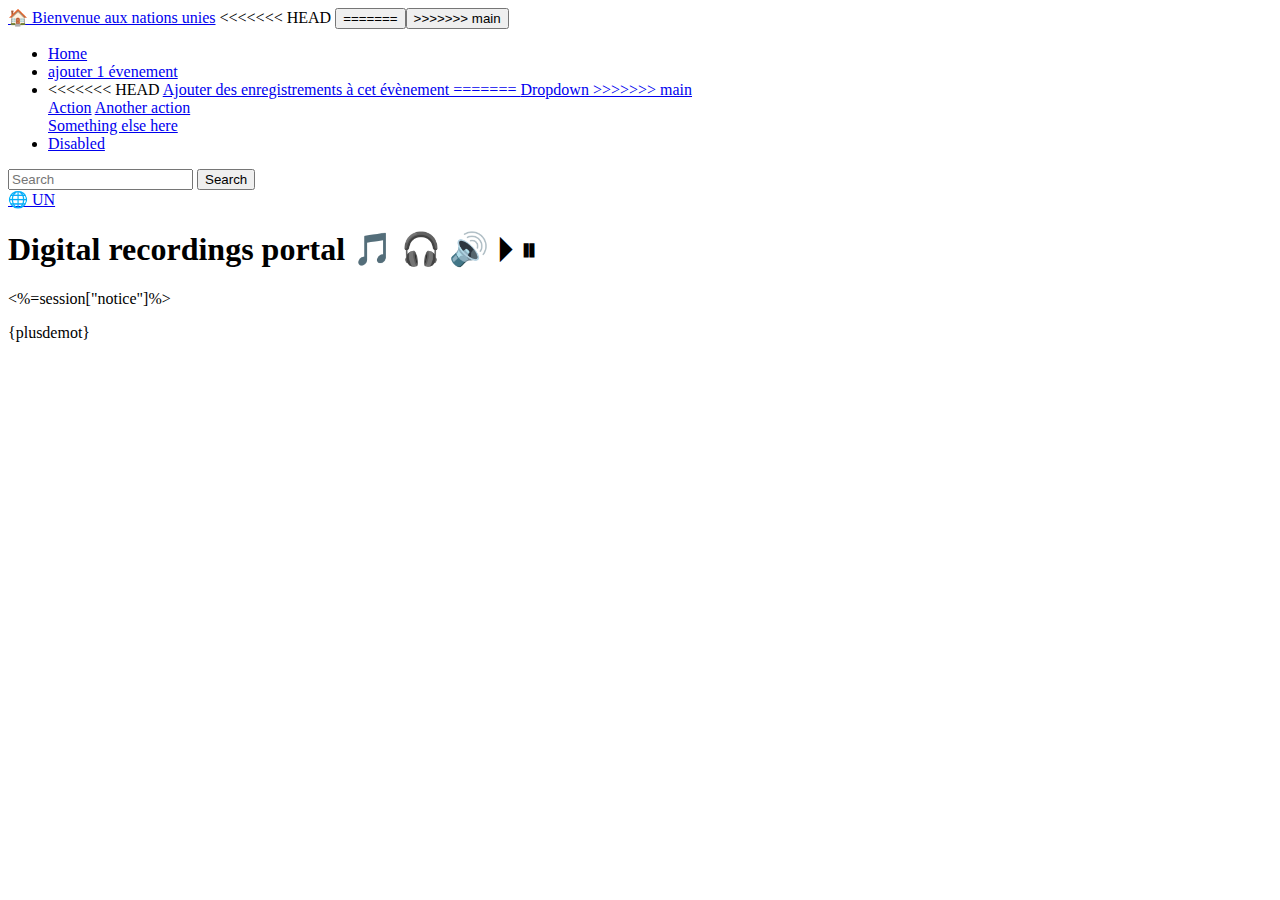
==== mypage/index.html @ 1274fea5 "ok" ====
<!DOCTYPE html>

<html lang="fr">



<head>



          <meta charset="UTF-8">


    <link href="https://cdn.jsdelivr.net/npm/bootstrap@5.3.2/dist/css/bootstrap.min.css" rel="stylesheet" integrity="sha384-T3c6CoIi6uLrA9TneNEoa7RxnatzjcDSCmG1MXxSR1GAsXEV/Dwwykc2MPK8M2HN" crossorigin="anonymous">



        <link rel="stylesheet" href="https://cdnjs.cloudflare.com/ajax/libs/font-awesome/4.7.0/css/font-awesome.min.css">
    <link rel="stylesheet" href="/css/application.css">
    <link rel="stylesheet" href="/css/video-js.css">
    <link rel="stylesheet" href="/css/jquery.fancybox.css">
    <link rel="stylesheet" href="/css/main.css">
    <link rel="stylesheet" href="/css/video.css">
    <link rel="stylesheet" href="/css/un.css">


   





  <!--  <meta http-equiv="cache-control" content="max-age=0" />

    <meta http-equiv="cache-control" content="no-cache" />

    <meta http-equiv="expires" content="0" />

    <meta http-equiv="expires" content="Tue, 01 Jan 1980 1:00:00 GMT" /> -->







  <title>{debutmots}</title>





  <!--



-->


<meta name="msapplication-TileColor" content="#FFFFFF">
<meta name="msapplication-TileImage" content="/icon/ms-icon-144x144.png">
<meta name="theme-color" content="#37CAD1">

<meta name="mobile-web-app-capable" content="yes">
<meta name="apple-mobile-web-app-capable" centent="yes">


<!-- icon in the highest resolution we need it for -->
<link rel="icon" sizes="192x192" href="/icon/android-icon-192x192.png">
<link rel="icon" type="image/png" sizes="192x192"  href="/icon/android-icon-192x192.png">
<link rel="icon" type="image/png" sizes="32x32" href="/icon/favicon-32x32.png">
<link rel="icon" type="image/png" sizes="96x96" href="/icon/favicon-96x96.png">
<link rel="icon" type="image/png" sizes="16x16" href="/icon/favicon-32x32.png">

<!--Safari -->
<link rel="apple-touch-icon" href="/icon/android-icon-192x192.png">
<link rel="apple-touch-icon" sizes="57x57" href="/icon/apple-icon-57x57.png">
<link rel="apple-touch-icon" sizes="60x60" href="/icon/apple-icon-60x60.png">
<link rel="apple-touch-icon" sizes="72x72" href="/icon/apple-icon-72x72.png">
<link rel="apple-touch-icon" sizes="76x76" href="icon/apple-icon-76x76.png">
<link rel="apple-touch-icon" sizes="114x114" href="/icon/apple-icon-114x114.png">
<link rel="apple-touch-icon" sizes="120x120" href="/icon/apple-icon-120x120.png">
<link rel="apple-touch-icon" sizes="144x144" href="/icon/apple-icon-144x144.png">
<link rel="apple-touch-icon" sizes="152x152" href="/icon/apple-icon-152x152.png">
<link rel="apple-touch-icon" sizes="180x180" href="/icon/apple-icon-180x180.png">
<!-- Startup Image Safari -->
<link rel="apple-touch-startup-image" href="/icon.png">



<!-- For others -->



</head>



<body>
	<nav class="navbar navbar-expand-lg navbar-light bg-light">
		  <a class="navbar-brand" href="/">	&#x1F3E0;  Bienvenue aux nations unies</a>
<<<<<<< HEAD
		    <button class="navbar-toggler" type="button" data-bs-toggle="collapse" data-bs-target="#navbarSupportedContent" aria-controls="navbarSupportedContent" aria-expanded="false" aria-label="Toggle navigation">
=======
		    <button class="navbar-toggler" type="button" data-toggle="collapse" data-target="#navbarSupportedContent" aria-controls="navbarSupportedContent" aria-expanded="false" aria-label="Toggle navigation">
>>>>>>> main
			        <span class="navbar-toggler-icon"></span>
				  </button>

				    <div class="collapse navbar-collapse" id="navbarSupportedContent">
					        <ul class="navbar-nav mr-auto">
							      <li class="nav-item active">
								              <a class="nav-link" href="/">Home <span class="sr-only">(current)</span></a>
									            </li>
										          <li class="nav-item">
												          <a class="nav-link" href="/ajouterevent">ajouter 1 évenement</a>
													        </li>
														      <li class="nav-item dropdown">
<<<<<<< HEAD
															              <a class="nav-link dropdown-toggle" href="#" id="navbarDropdown" role="button" data-bs-toggle="dropdown" aria-haspopup="true" aria-expanded="false">
																	                Ajouter des enregistrements à cet évènement
=======
															              <a class="nav-link dropdown-toggle" href="#" id="navbarDropdown" role="button" data-toggle="dropdown" aria-haspopup="true" aria-expanded="false">
																	                Dropdown
>>>>>>> main
																			        </a>
																				        <div class="dropdown-menu" aria-labelledby="navbarDropdown">
																						          <a class="dropdown-item" href="#">Action</a>
																							            <a class="dropdown-item" href="#">Another action</a>
																								              <div class="dropdown-divider"></div>
																									                <a class="dropdown-item" href="#">Something else here</a>
																											        </div>
																												      </li>
																												            <li class="nav-item">
																														            <a class="nav-link disabled" href="#">Disabled</a>
																															          </li>
																																      </ul>
																																          <form class="form-inline my-2 my-lg-0">
																																		        <input class="form-control mr-sm-2" type="search" placeholder="Search" aria-label="Search">
																																			      <button class="btn btn-outline-success my-2 my-sm-0" type="submit">Search</button>
																																			          </form>
																																				    </div>
	</nav>
	<nav class="navbar navbar-expand-lg navbar-light bg-light">
		  <a class="navbar-brand" href="/">	 &#127760;  UN</a>
	</nav>
	<h1 class="recordinguntitle">Digital recordings portal &#127925; 	
	&#127911; &#128266; &#x23f5; &#x23f8;</h1>
<main>
<p id="notice"><%=session["notice"]%></p>
    {plusdemot}
</main>









    <script src="https://cdn.jsdelivr.net/npm/bootstrap@5.3.2/dist/js/bootstrap.bundle.min.js" integrity="sha384-C6RzsynM9kWDrMNeT87bh95OGNyZPhcTNXj1NW7RuBCsyN/o0jlpcV8Qyq46cDfL" crossorigin="anonymous"></script>
  <script src="https://code.jquery.com/jquery-3.7.1.js" integrity="sha256-eKhayi8LEQwp4NKxN+CfCh+3qOVUtJn3QNZ0TciWLP4=" crossorigin="anonymous"></script>


  <script src="/js/un1.js"></script>

  <script src="/js/post.js"></script>
  <script src="/js/main.js"></script>

  <script src="/js/un.js"></script>



</body>



</html>
---- css/un.css ----
.audio-player-container {
	background:black;
	color:white;
																  display:inline-flex;
}
button.play-icon {
	    width: 31px;
	        height: 32px;
		    color: white;
	    }
input[type="range"] {
	  position: relative;
	    -webkit-appearance: none;
	      width: 48%;
	        margin: 0;
		  padding: 0;
		    height: 19px;
		      margin: 30px 2.5% 20px 2.5%;
		        float: left;
			  outline: none;
		  }
		  input[type="range"]::-webkit-slider-runnable-track {
			    width: 100%;
			      height: 3px;
			        cursor: pointer;
				  background: linear-gradient(to right, rgba(0, 125, 181, 0.6) var(--buffered-width), rgba(0, 125, 181, 0.2) var(--buffered-width));
			  }
			  input[type="range"]::before {
				    position: absolute;
				      content: "";
				        top: 8px;
					  left: 0;
					    width: var(--seek-before-width);
					      height: 3px;
					        background-color: #007db5;
						  cursor: pointer;
					  }
					  input[type="range"]::-webkit-slider-thumb {
						    position: relative;
						      -webkit-appearance: none;
						        box-sizing: content-box;
							  border: 1px solid #007db5;
							    height: 15px;
							      width: 15px;
							        border-radius: 50%;
								  background-color: #fff;
								    cursor: pointer;
								      margin: -7px 0 0 0;
							      }
							      input[type="range"]:active::-webkit-slider-thumb {
								        transform: scale(1.2);
									  background: #007db5;
								  }
								  input[type="range"]::-moz-range-track {
									    width: 100%;
									      height: 3px;
									        cursor: pointer;
										  background: linear-gradient(to right, rgba(0, 125, 181, 0.6) var(--buffered-width), rgba(0, 125, 181, 0.2) var(--buffered-width));
									  }
									  input[type="range"]::-moz-range-progress {
										    background-color: #007db5;
									    }
									    input[type="range"]::-moz-focus-outer {
										      border: 0;
									      }
									      input[type="range"]::-moz-range-thumb {
										        box-sizing: content-box;
											  border: 1px solid #007db5;
											    height: 15px;
											      width: 15px;
											        border-radius: 50%;
												  background-color: #fff;
												    cursor: pointer;
											    }
											    input[type="range"]:active::-moz-range-thumb {
												      transform: scale(1.2);
												        background: #007db5;
												}
												input[type="range"]::-ms-track {
													  width: 100%;
													    height: 3px;
													      cursor: pointer;
													        background: transparent;
														  border: solid transparent;
														    color: transparent;
													    }
													    input[type="range"]::-ms-fill-lower {
														      background-color: #007db5;
													      }
													      input[type="range"]::-ms-fill-upper {
														        background: linear-gradient(to right, rgba(0, 125, 181, 0.6) var(--buffered-width), rgba(0, 125, 181, 0.2) var(--buffered-width));
														}
														input[type="range"]::-ms-thumb {
															  box-sizing: content-box;
															    border: 1px solid #007db5;
															      height: 15px;
															        width: 15px;
																  border-radius: 50%;
																    background-color: #fff;
																      cursor: pointer;
															      }
															      input[type="range"]:active::-ms-thumb {
																        transform: scale(1.2);
																	  background: #007db5;
																  }

																  div.original.sentence {
																	      display: flex;
																	          width: 100%;
																		      flex-wrap: wrap;
																	      }
																	      div.sentence span {
																		          display: table;
																			      margin-left: 4px;
																		      }
																		      .speaker-list-extra-wrapper,.transcript-wrapper {
																			      width:50%;
																			      overflow-y:scroll;
																			      height:300px;
																			      float:left;
																		      }
																		      .player-tabs {
																			      height:300px;
																		      }
																		      .ajouterenregistrement{
																			          color: #0a58ca; 
																				      border: blue 1px solid;
																				          border-radius: 22222px;
																					      padding: 0 11px 0 11px;
																					          cursor: pointer;
																					  }
																		span[s].mysentence {
																			animation-name: Heythere;
																			animation-duration: 1s;
																		}
																		@keyframes Heythere {
																			0%{
																					    background: radial-gradient(#ffeb00, transparent);
																			}
																			50%{
																					    background: radial-gradient(#ffeb87, transparent);
																			}
																			100%{
																					    background: radial-gradient(#ffeb3b, transparent);
																			}
																		}
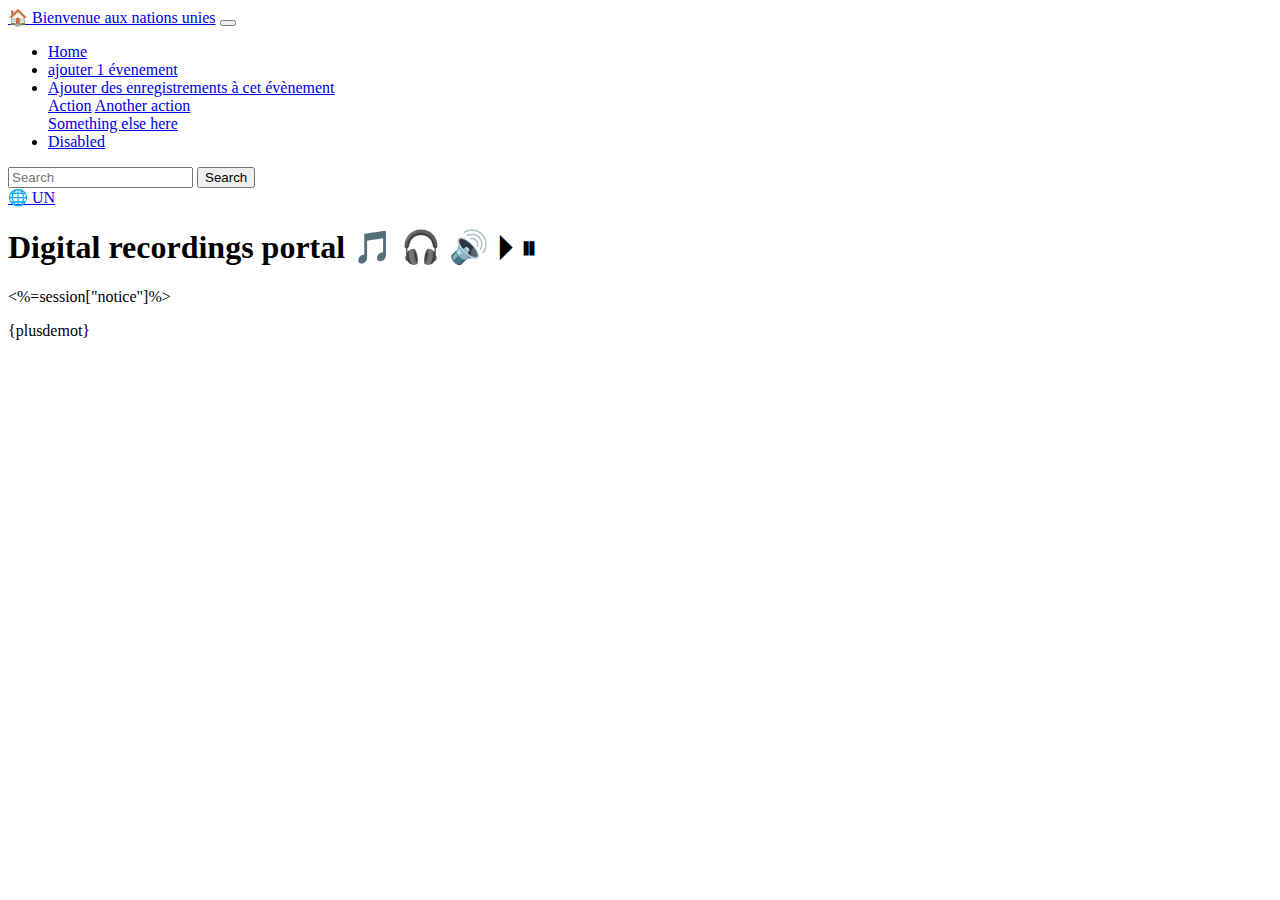
==== commit 45e3ae6c: "ipa" ====
--- a/mypage/index.html
+++ b/mypage/index.html
@@ -99,11 +99,7 @@
 <body>
 	<nav class="navbar navbar-expand-lg navbar-light bg-light">
 		  <a class="navbar-brand" href="/">	&#x1F3E0;  Bienvenue aux nations unies</a>
-<<<<<<< HEAD
 		    <button class="navbar-toggler" type="button" data-bs-toggle="collapse" data-bs-target="#navbarSupportedContent" aria-controls="navbarSupportedContent" aria-expanded="false" aria-label="Toggle navigation">
-=======
-		    <button class="navbar-toggler" type="button" data-toggle="collapse" data-target="#navbarSupportedContent" aria-controls="navbarSupportedContent" aria-expanded="false" aria-label="Toggle navigation">
->>>>>>> main
 			        <span class="navbar-toggler-icon"></span>
 				  </button>
 
@@ -116,13 +112,8 @@
 												          <a class="nav-link" href="/ajouterevent">ajouter 1 évenement</a>
 													        </li>
 														      <li class="nav-item dropdown">
-<<<<<<< HEAD
 															              <a class="nav-link dropdown-toggle" href="#" id="navbarDropdown" role="button" data-bs-toggle="dropdown" aria-haspopup="true" aria-expanded="false">
 																	                Ajouter des enregistrements à cet évènement
-=======
-															              <a class="nav-link dropdown-toggle" href="#" id="navbarDropdown" role="button" data-toggle="dropdown" aria-haspopup="true" aria-expanded="false">
-																	                Dropdown
->>>>>>> main
 																			        </a>
 																				        <div class="dropdown-menu" aria-labelledby="navbarDropdown">
 																						          <a class="dropdown-item" href="#">Action</a>
@@ -150,6 +141,10 @@
 <p id="notice"><%=session["notice"]%></p>
     {plusdemot}
 </main>
+<div id="overlay">
+<div id="text">
+</div>
+</div>
 
 
 
